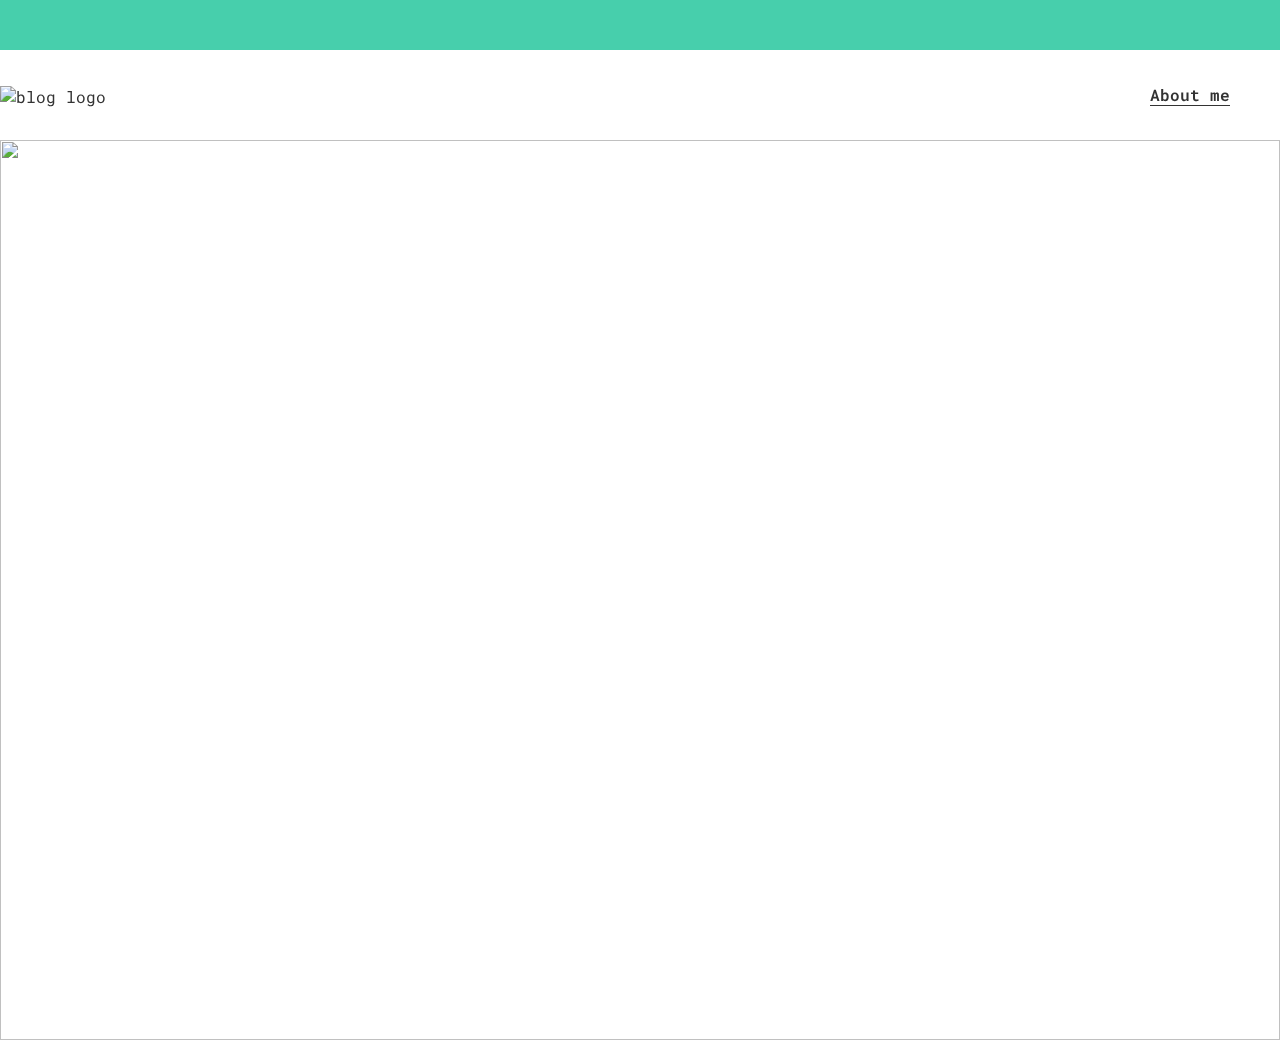
==== index.html @ cfb9b877 "Finished header styles. Adapted for responsiveness. Started main layout and styles." ====
<!DOCTYPE html>
<html lang="en">
  <head>
    <meta charset="UTF-8" />
    <meta http-equiv="X-UA-Compatible" content="IE=edge" />
    <meta name="viewport" content="width=device-width, initial-scale=1.0" />
    <title>My Blog</title>
    <link rel="stylesheet" href="css/font/main.css" />
    <link rel="stylesheet" href="css/font/flaticon.css" />
    <link rel="preconnect" href="https://fonts.googleapis.com" />
    <link rel="preconnect" href="https://fonts.gstatic.com" crossorigin />
    <link
      href="https://fonts.googleapis.com/css2?family=Roboto+Mono:wght@300;400;500;600;700&display=swap"
      rel="stylesheet"
    />
  </head>
  <body>
    <header>
      <section class="header-icons-container">
        <div class="icons">
          <a href="/"><span class="flaticon-001-facebook"></span></a>
          <a href="/"><span class="flaticon-002-twitter"></span></a>
          <a href="/"><span class="flaticon-011-instagram"></span></a>
          <a href="/"><span class="flaticon-010-linkedin"></span></a>
          <a href="/"><span class="flaticon-008-youtube"></span></a>
        </div>
      </section>
      <nav>
        <section class="nav-logo-container">
          <a href="/"
            ><img src="/assets/img/Logo-negro.png" alt="blog logo"
          /></a>
        </section>
        <section class="profile-link">
          <a href="profile.html">About me</a>
        </section>
      </nav>
    </header>

    <main class="main-container">
      <img src="/assets/img/Cover.png" alt="" />
    </main>
  </body>
</html>
---- css/font/main.css ----
* {
  margin: 0;
  padding: 0;
  box-sizing: border-box;
}

html {
  font-family: "Roboto Mono", monospace;
  font-size: 62.5%;
}

body {
  position: fixed;
  top: 0;
  bottom: 0;
  left: 0;
  right: 0;
}

a {
  text-decoration: none;
  display: inline;
  color: #333;
}

header {
  width: 100%;
  height: 140px;
  display: grid;
  grid-template-rows: 1fr 1fr;
  font-size: 1.6rem;
}

header .header-icons-container {
  width: 100%;
  height: 50px;
  display: grid;
  background-color: #47cfac;
}

header .header-icons-container .icons {
  width: 300px;
  height: auto;
  display: flex;
  /* justify-items: flex-end; */
  align-items: center;
  justify-content: space-between;
  justify-self: end;
  margin-right: 50px;
}

header .icons span {
  /* display: none; */
  color: white;
}

nav {
  display: grid;
  grid-template-columns: 1fr 1fr;
  height: 90px;
}

nav .nav-logo-container {
  display: flex;
  align-items: center;
  margin-top: 3.2px;
}

nav .nav-logo-container img {
  width: 180px;
}

nav .profile-link {
  display: flex;
  align-items: center;
  justify-content: flex-end;
  margin-right: 50px;
  font-weight: 600;
}

nav .profile-link a {
  color: #333;
  border-bottom: 1px solid #333;
}

/* @media screen and (min-width: 500px) {
  header .icons span {
    display: flex;
  }
} */

.main-container {
  width: 100vw;
  height: 100vh;
}

.main-container img {
  width: 100%;
  height: 100%;
  object-fit: cover;
}
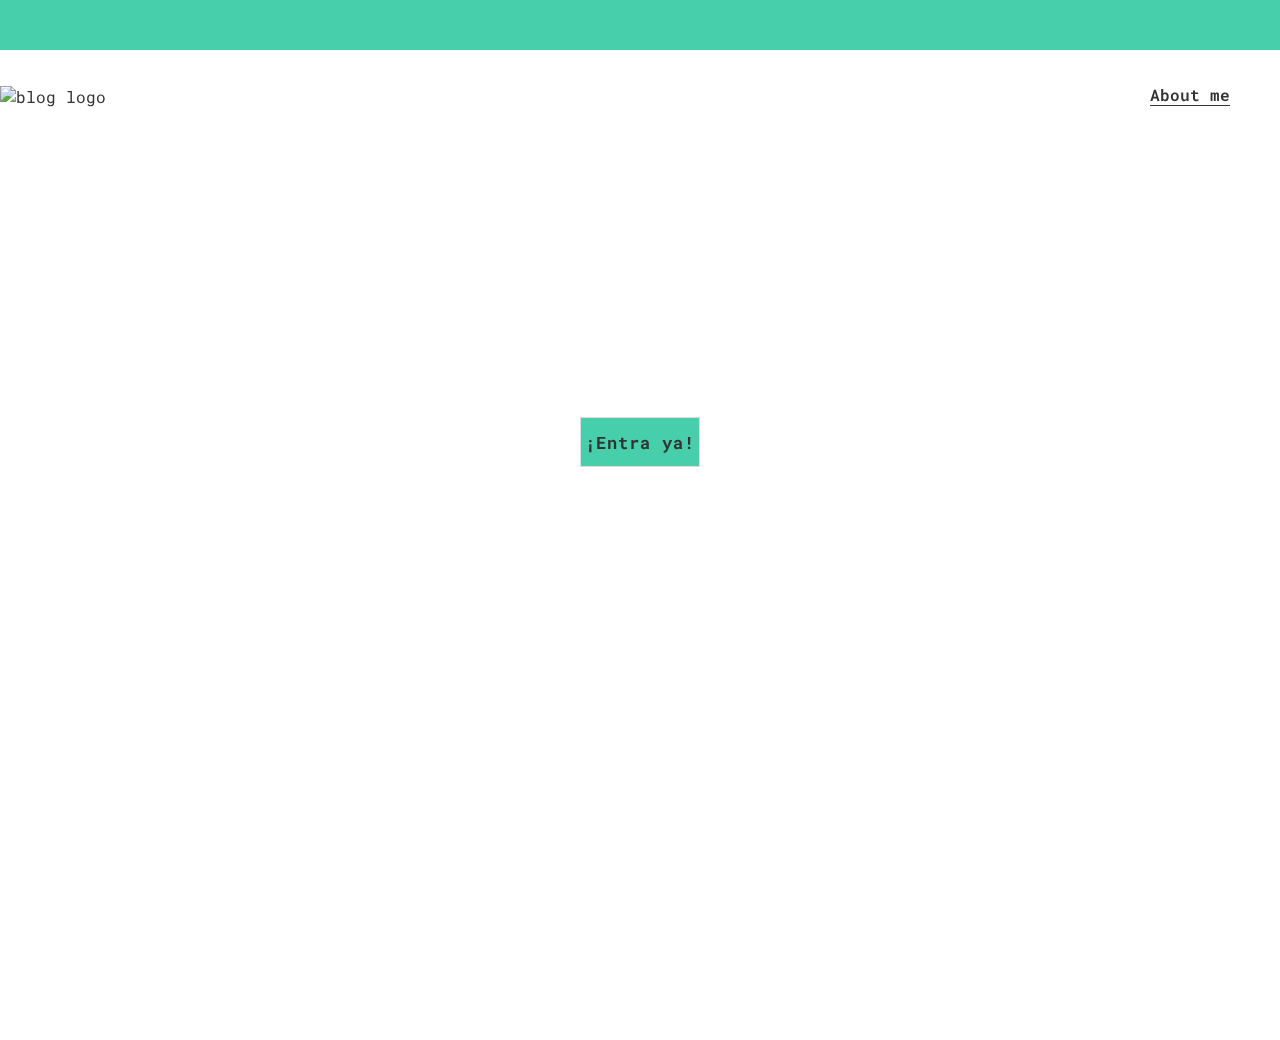
==== commit ea3f6fdf: "Added home bg image with CSS" ====
--- a/index.html
+++ b/index.html
@@ -38,7 +38,14 @@
     </header>
 
     <main class="main-container">
-      <img src="/assets/img/Cover.png" alt="" />
+      <section class="home">
+        <!-- For background images, use css -->
+        <!-- <img src="/assets/img/Cover.png" alt="" /> -->
+        <div class="home-title-container">
+          <p>Conoce las novedades y noticias del Mundo Tech</p>
+          <button><a href="">¡Entra ya!</a></button>
+        </div>
+      </section>
     </main>
   </body>
 </html>
--- a/css/font/main.css
+++ b/css/font/main.css
@@ -83,15 +83,14 @@
   border-bottom: 1px solid #333;
 }
 
-/* @media screen and (min-width: 500px) {
-  header .icons span {
-    display: flex;
-  }
-} */
 
 .main-container {
   width: 100vw;
   height: 100vh;
+  background-image: url('/assets/img/Cover.png');
+  background-position: center;
+  background-repeat: no-repeat;
+  background-size: cover;
 }
 
 .main-container img {
@@ -99,3 +98,56 @@
   height: 100%;
   object-fit: cover;
 }
+
+.home img {
+  position: absolute;
+}
+
+.home .home-title-container {
+  position: relative;
+  width: 100%;
+  min-width: 320px;
+  max-width: 900px;
+  margin: 0 auto;
+  top: 80px;
+  padding: 25px;
+  text-align: center;
+}
+
+.home-title-container p {
+  color: white;
+  font-size: 2rem;
+  font-weight: 700;
+  margin-bottom: 30px;
+  letter-spacing: 5px;
+}
+
+.home-title-container button {
+  width: 110px;
+  height: 45px;
+  border: 1px solid rgb(230, 217, 217);
+  background-color: #47cfac;
+  color: #333;
+  font-family: 'Roboto Mono';
+  font-size: 1.5rem;
+  font-weight: 700;
+  letter-spacing: 1px;
+}
+
+@media screen and (min-width: 700px) {
+  .home .home-title-container p {
+    font-size: 2.8rem;
+    margin-bottom: 80px;
+  }
+
+  .home .home-title-container button {
+    width: 120px;
+  height: 50px;
+  font-size: 1.65rem;
+  }
+}
+@media screen and (min-width: 1024px) {
+  .home .home-title-container p {
+    font-size: 3.5rem;
+  }
+}